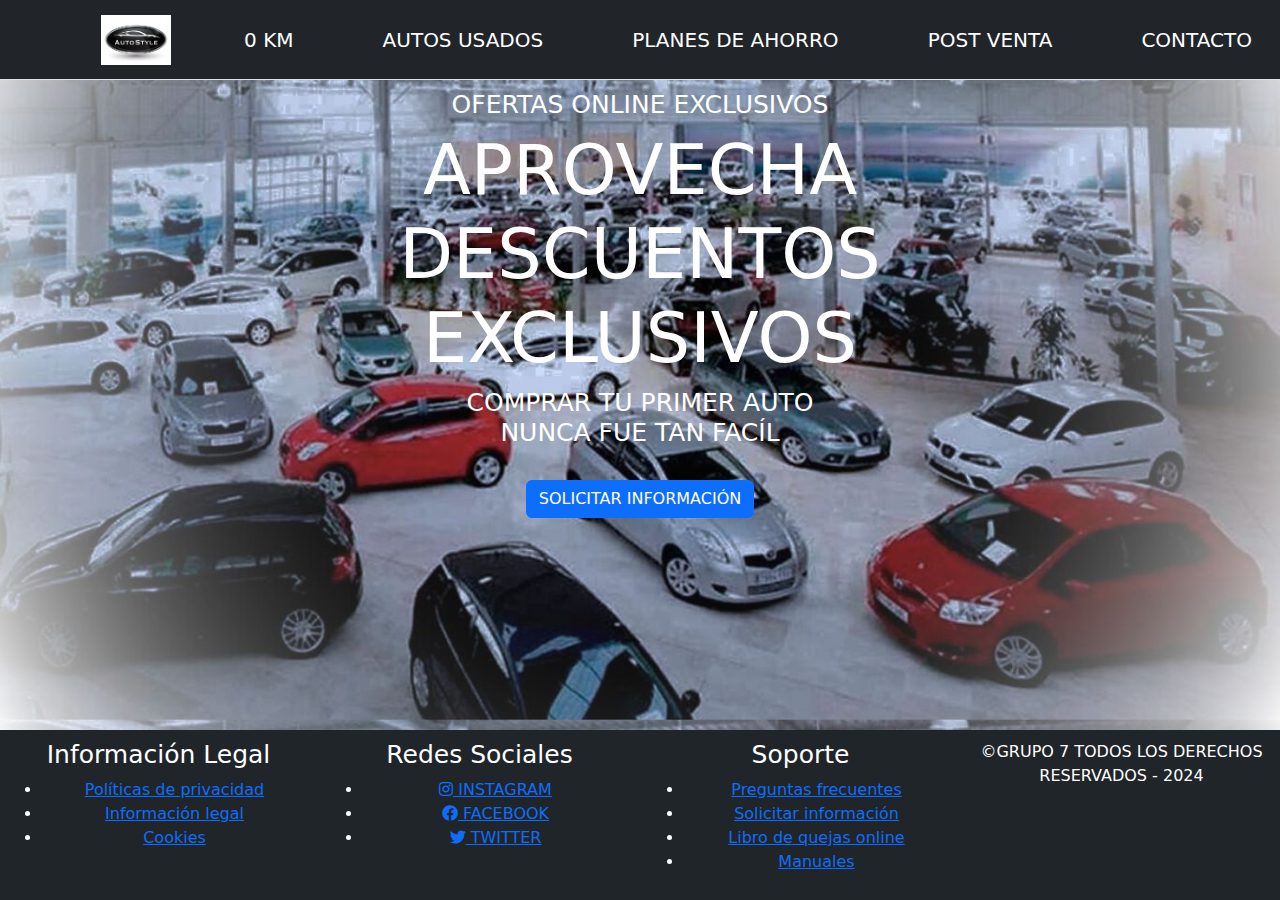
==== index.html @ 13f1ce6c "carga datos" ====
<!DOCTYPE html>
<html lang="en">
<head>
    <meta charset="UTF-8">
    <meta name="viewport" content="width=device-width, initial-scale=1.0">
    <title>Document</title>
    <link href="https://cdn.jsdelivr.net/npm/bootstrap@5.3.3/dist/css/bootstrap.min.css" rel="stylesheet">
    <link rel="stylesheet" href="style.css">
    <link rel="stylesheet" href="https://cdnjs.cloudflare.com/ajax/libs/font-awesome/5.15.4/css/all.min.css">
</head>
<body>
    <nav class="navbar navbar-dark bg-dark border-bottom border-body">
        <div class="container-fluid" >

            <a class="navbar-brand" href="#">
            <a href="index.html">
              <img src="imagenes/logo3.jpg" width="70" height="50" class="d-inline-block align-top" alt="Logo">
            </a>
            <a class="navbar-brand" href="nuevos.html">0 KM</a>
            <a class="navbar-brand" href="usados.html">AUTOS USADOS</a>
            <a class="navbar-brand" href="financiamiento.html">PLANES DE AHORRO</a>
            <a class="navbar-brand" href="#">POST VENTA</a>
            <a class="navbar-brand" href="formulario.html">CONTACTO</a>
        </div>
    </nav>
    <div class="container"style="text-align: center;">
        <h2 style="color: white;">OFERTAS ONLINE EXCLUSIVOS</h2>
        <h1 style="color: white;">APROVECHA <br> DESCUENTOS <br> EXCLUSIVOS</h1>
        <h2 style="color: white;">COMPRAR TU PRIMER AUTO <br> NUNCA FUE TAN FACÍL</h2>
        <br>
        <a href="formulario.html" class="btn btn-primary" tabindex="-1" role="button" aria-disabled="true">SOLICITAR INFORMACIÓN</a>
    </div>
    
    <footer>
        <div class="row">
            
            <div class="col-3">
                <h2>Información Legal</h2>
                <ul>
                    <li><a href="#">Políticas de privacidad</a></li>
                    <li><a href="#">Información legal</a></li>
                    <li><a href="#">Cookies</a></li>
                </ul>
            </div>
            <div class="col-3">
                <h2>Redes Sociales</h2>
                <ul>
                    <li><a href="#"><i class="fab fa-instagram"></i> INSTAGRAM</a></li>
                    <li><a href="#"><i class="fab fa-facebook"></i> FACEBOOK</a></li>
                    <li><a href="#"><i class="fab fa-twitter"></i> TWITTER</a></li>
                </ul>
            </div>
            <div class="col-3">
                <h2>Soporte</h2>
                <ul>
                    <li><a href="#">Preguntas frecuentes</a></li>
                    <li><a href="#">Solicitar información</a></li>
                    <li><a href="#">Libro de quejas online</a></li>
                    <li><a href="#">Manuales</a></li>
                </ul>
            </div>
            <div class="col-3">
                <p>©GRUPO 7 TODOS LOS DERECHOS RESERVADOS - 2024 </p>

            </div>
            
        </div>
    </footer>
    
   <script src="https://cdnjs.cloudflare.com/ajax/libs/popper.js/2.11.8/umd/popper.min.js" integrity="sha384-I7E8VVD/ismYTF4hNIPjVp/Zjvgyol6VFvRkX/vR+Vc4jQkC+hVqc2pM8ODewa9r" crossorigin="anonymous"></script>
    <script src="https://cdn.jsdelivr.net/npm/bootstrap@5.3.3/dist/js/bootstrap.bundle.min.js" integrity="sha384-0pUGZvbkm6XF6gxjEnlmuGrJXVbNuzT9qBBavbLwCsOGabYfZo0T0to5eqruptLy" crossorigin="anonymous"></script>
</body>
</html>
---- style.css ----
body
{background-image: url('imagenes/fondo.jpg');
background-size: cover;
color: white;
}
.container
{
    margin-top: 10px;
    text-align: justify;
    align-items: center;
    
}
h1
{
    font-size: 70px;
     text-align: center;
}
h2
{
    font-size: 25px;
    justify-items: center;
    text-align: center;
}
nav
{
    height: 80px;
}
footer
{   position: fixed;
    bottom: 0;
    left: 0;
    text-align: center;
    width: 100%;
    background-color: #202529; 
    color: #fff; 
    padding: 10px; 
    box-sizing: border-box;
}
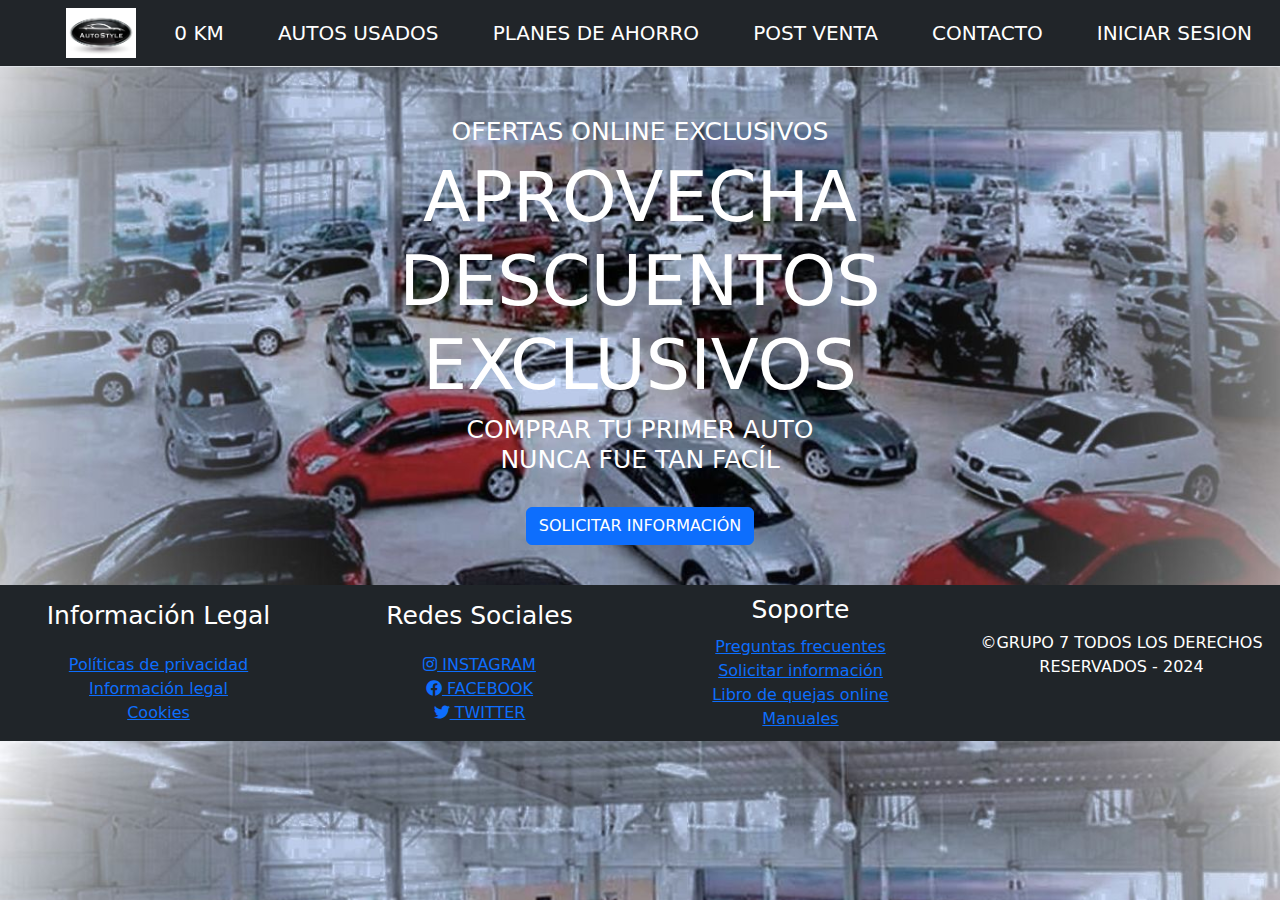
==== commit 452c8fb6: "subiendo" ====
--- a/index.html
+++ b/index.html
@@ -19,8 +19,9 @@
             <a class="navbar-brand" href="nuevos.html">0 KM</a>
             <a class="navbar-brand" href="usados.html">AUTOS USADOS</a>
             <a class="navbar-brand" href="financiamiento.html">PLANES DE AHORRO</a>
-            <a class="navbar-brand" href="#">POST VENTA</a>
+            <a class="navbar-brand" href="postventa.html">POST VENTA</a>
             <a class="navbar-brand" href="formulario.html">CONTACTO</a>
+            <a class="navbar-brand" href="login.html">INICIAR SESION</a>
         </div>
     </nav>
     <div class="container"style="text-align: center;">
--- a/style.css
+++ b/style.css
@@ -8,6 +8,7 @@
     margin-top: 10px;
     text-align: justify;
     align-items: center;
+    padding: 40px;
     
 }
 h1
@@ -21,12 +22,9 @@
     justify-items: center;
     text-align: center;
 }
-nav
-{
-    height: 80px;
-}
+
 footer
-{   position: fixed;
+{   
     bottom: 0;
     left: 0;
     text-align: center;
@@ -36,3 +34,21 @@
     padding: 10px; 
     box-sizing: border-box;
 }
+ul {
+    list-style: none;
+}
+.col-3 {
+    display: grid;
+    grid-template-columns: auto; 
+    grid-gap: 10px;
+    align-items: center; 
+}
+
+.col-3 h2 {
+    margin: 0; 
+}
+
+.col-3 ul {
+    margin: 0;
+    padding: 0; 
+}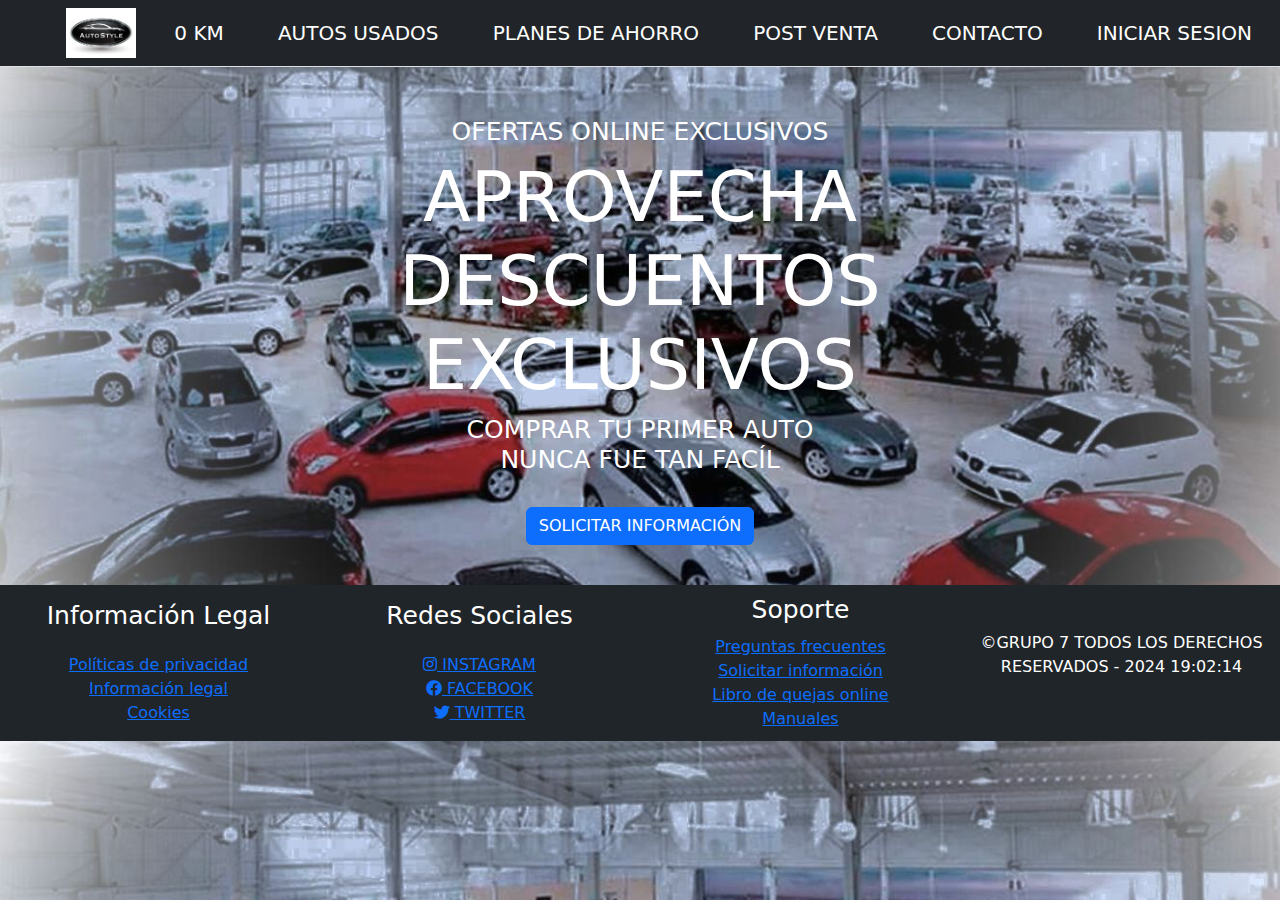
==== commit 7f007984: "retoques finales" ====
--- a/index.html
+++ b/index.html
@@ -61,8 +61,7 @@
                 </ul>
             </div>
             <div class="col-3">
-                <p>©GRUPO 7 TODOS LOS DERECHOS RESERVADOS - 2024 </p>
-
+                <p id="current-time">©GRUPO 7 TODOS LOS DERECHOS RESERVADOS - 2024 </p>
             </div>
             
         </div>
@@ -70,5 +69,32 @@
     
    <script src="https://cdnjs.cloudflare.com/ajax/libs/popper.js/2.11.8/umd/popper.min.js" integrity="sha384-I7E8VVD/ismYTF4hNIPjVp/Zjvgyol6VFvRkX/vR+Vc4jQkC+hVqc2pM8ODewa9r" crossorigin="anonymous"></script>
     <script src="https://cdn.jsdelivr.net/npm/bootstrap@5.3.3/dist/js/bootstrap.bundle.min.js" integrity="sha384-0pUGZvbkm6XF6gxjEnlmuGrJXVbNuzT9qBBavbLwCsOGabYfZo0T0to5eqruptLy" crossorigin="anonymous"></script>
+
+    <script>
+        
+        function updateTime() {
+            var now = new Date();
+            var hours = now.getHours();
+            var minutes = now.getMinutes();
+            var seconds = now.getSeconds();
+
+            
+            hours = String(hours).padStart(2, '0');
+            minutes = String(minutes).padStart(2, '0');
+            seconds = String(seconds).padStart(2, '0');
+
+            
+            var currentTimeString = hours + ':' + minutes + ':' + seconds;
+
+            
+            document.getElementById('current-time').innerHTML = '©GRUPO 7 TODOS LOS DERECHOS RESERVADOS - 2024 ' + currentTimeString;
+
+            
+            setTimeout(updateTime, 1000);
+        }
+
+        
+        updateTime();
+    </script>
 </body>
 </html>